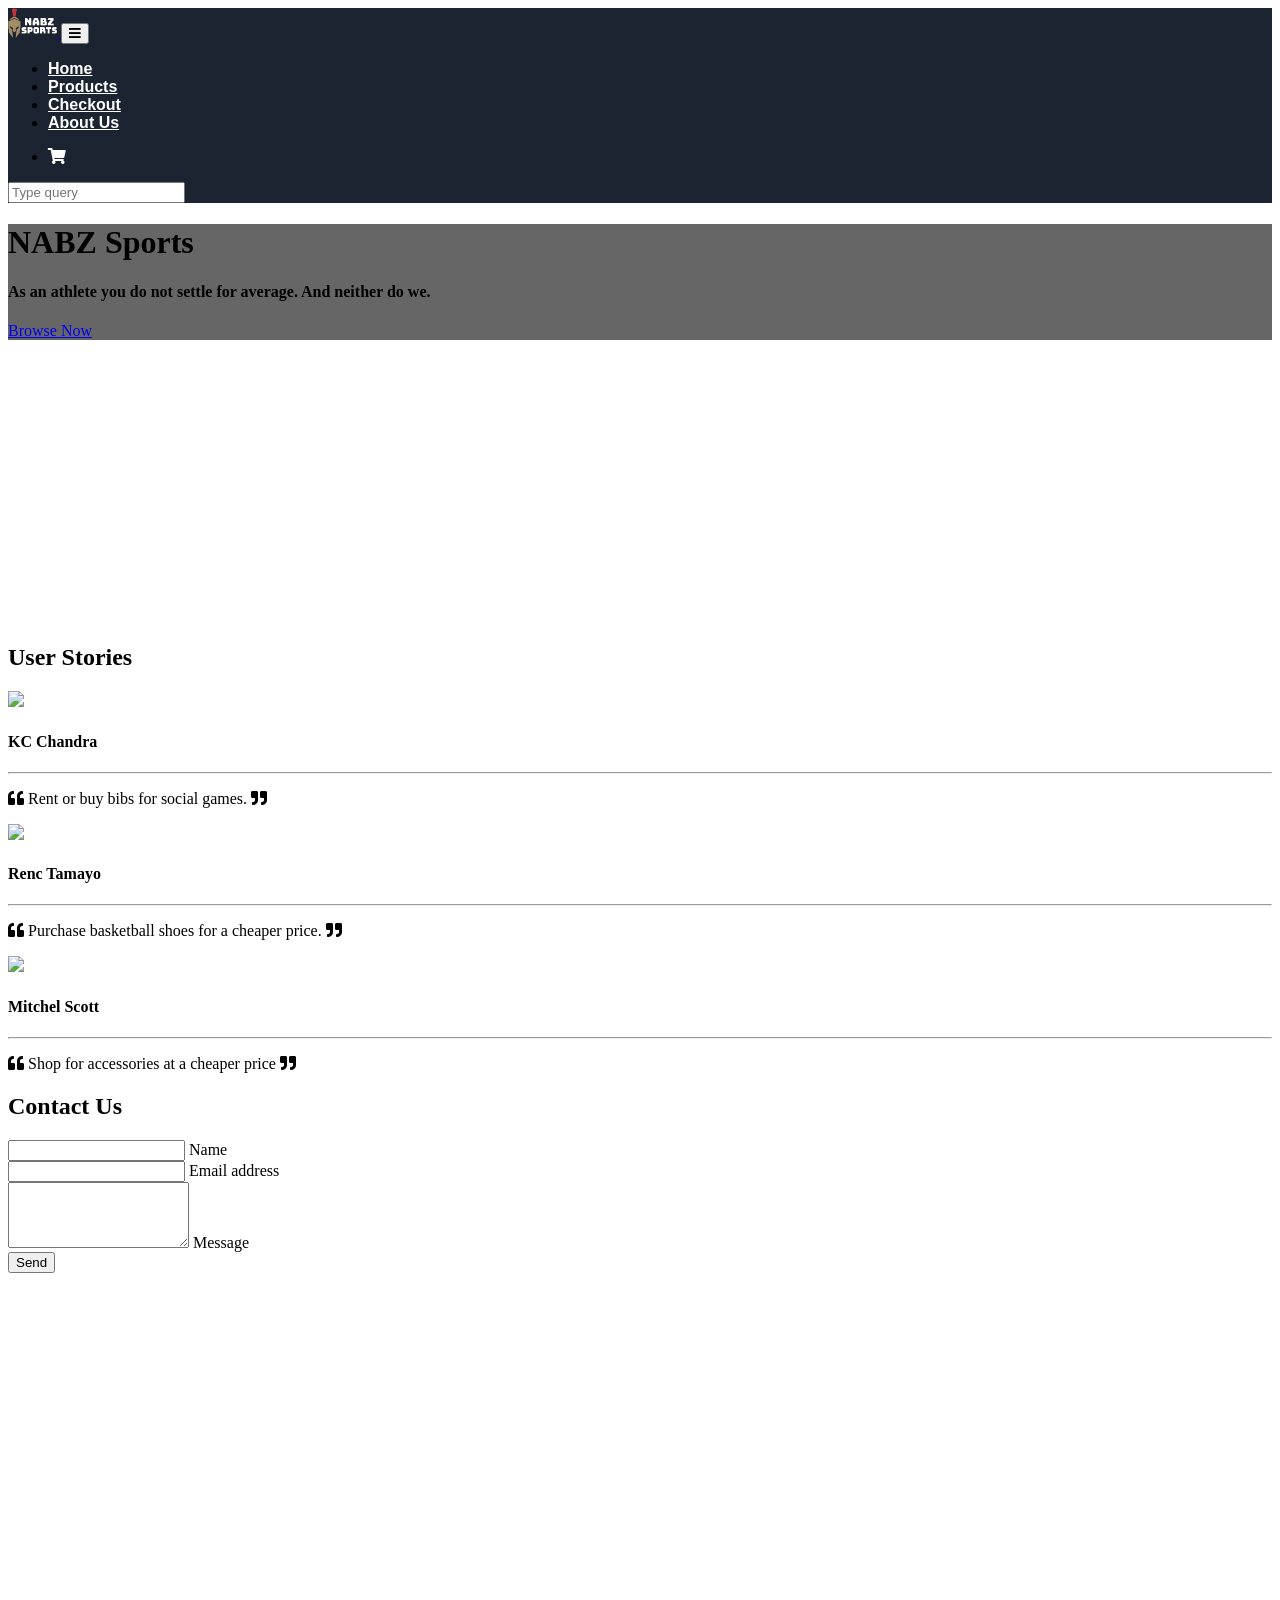
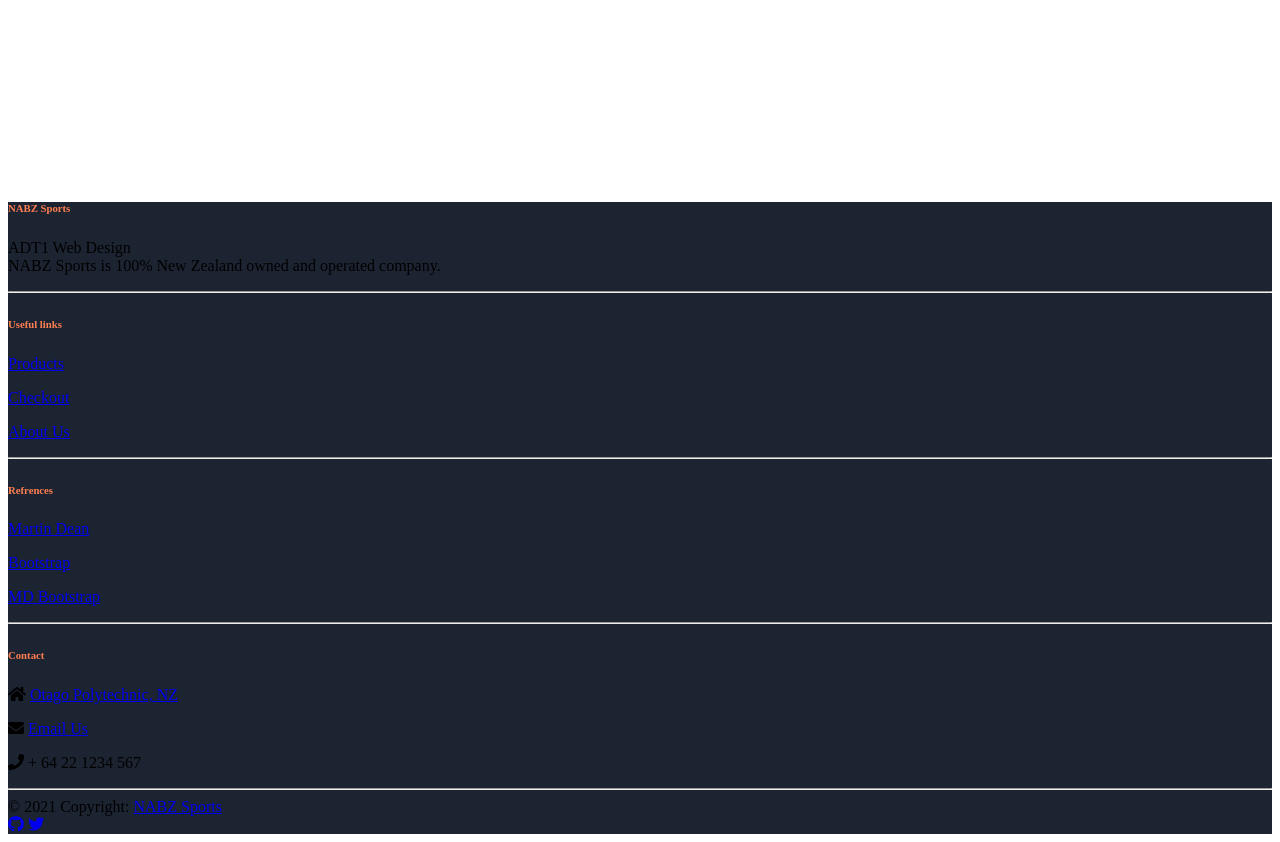
==== index.html @ b3286a83 "c" ====
<!DOCTYPE html>
<html lang="en">
<head>
    <meta charset="utf-8">
    <meta name="viewport" content="width=device-width, initial-scale=1">
    <!-- Font Awesome -->
    <link href="https://cdnjs.cloudflare.com/ajax/libs/font-awesome/5.15.1/css/all.min.css" rel="stylesheet" />
    <!-- Google Fonts -->
    <link href="https://fonts.googleapis.com/css?family=Roboto:300,400,500,700&display=swap" rel="stylesheet" />
    <!-- MDB -->
    <link href="https://cdnjs.cloudflare.com/ajax/libs/mdb-ui-kit/3.3.0/mdb.min.css" rel="stylesheet" />
    <link rel="stylesheet" href="assets/css/toppage.css">
    <link rel="stylesheet" href="assets/css/navbar.css">
    <link rel="stylesheet" href="assets/css/customfont.css">
     
    <title>NABZ Sports</title>
</head>
<body>
  
  <header>  
    <!-- Navbar -->
    <nav class="navbar navbar-expand-lg bg-dark navbar-dark" role="navigation" aria-label="nav links">
      <!-- Container wrapper -->
      <div class="container-fluid">

        <!-- Navbar brand -->
        <a class="navbar-brand" href="/">
          <img src="assets/img/logoo.png" height="30" alt="logo" loading="lazy" />
        </a>

        <!-- Toggle button -->
        <button class="navbar-toggler" type="button" data-mdb-toggle="collapse" data-mdb-target="#navbarSupportedContent" aria-controls="navbarSupportedContent" aria-expanded="false" aria-label="Toggle navigation">
          <i class="fas fa-bars"></i>
        </button>

        <!-- Collapsible wrapper -->
        <div class="collapse navbar-collapse" id="navbarSupportedContent" aria-label="collapsible menu">
          <ul class="navbar-nav me-auto mb-2 mb-lg-0">

            <!-- Link -->
            <li class="nav-item">
              <a class="nav-link" href="/">Home</a>
            </li>

            <li class="nav-item">
              <a class="nav-link" href="product.html">Products</a>
            </li>

            <li class="nav-item">
              <a class="nav-link" href="checkout.html">Checkout</a>
            </li>

            <li class="nav-item">
              <a class="nav-link" href="about.html">About Us</a>
            </li>
          </ul>

          <!-- Icons -->
          <ul class="navbar-nav d-flex flex-row me-1">
            <li class="nav-item me-3 me-lg-0">
              <a class="nav-link" href="#"><i class="fas fa-shopping-cart"></i></a>
            </li>
          </ul>

          <!-- Search -->
          <form class="w-auto">
            <input type="search" class="form-control" placeholder="Type query" aria-label="Search">
          </form>

        </div>
      </div>
      <!-- Container wrapper -->
    </nav>
    <!-- Navbar -->
     <!-- Background image -->
  <div
  class="p-5 text-center bg-image shadow-1-strong" style="background-image: url('https://mdbootstrap.com/img/Photos/Horizontal/E-commerce/8-col/img%285%29.jpg');height: 400px;">
  <div class="mask" style="background-color: rgba(0, 0, 0, 0.6);">
    <div class="d-flex justify-content-center align-items-center h-100">
      <div class="text-white">
        <h1 class="mb-3">NABZ Sports</h1>
        <h4 class="mb-3">As an athlete you do not settle for average. And neither do we.</h4>
        <a class="btn btn-outline-light btn-lg" href="/product.html" role="button">Browse Now</a>
      </div>
    </div>
  </div>
</div>
<!-- Background image -->
  </header>
  <main>
    <main class="mt-5">
      <div class="container-md">
        
        <div class="row">
          <section>
            <div class="container mt-4 mb-5">
              <!-- Grid row -->
              <div class="row">
                  <!-- Section: Testimonials v.1 -->
                  <section class="text-center my-5 p-1">
      
                      <!-- Section heading -->
                      <h2 class="h1-responsive font-weight-bold my-5">User Stories</h2>
                      <!-- Section description -->
                      <!-- Grid row -->
                      <div class="row">
                  
                      <!--Grid column-->
                      <div class="col-lg-4 col-md-12 mb-lg-0 mb-4">
                          <!--Card-->
                          <div class="card testimonial-card">
                          <!--Background color-->
                          <div class="card-up info-color"></div>
                          <!--Avatar-->
                          <div class="avatar mx-auto white">
                              <img src="https://res.cloudinary.com/dx5b1ecms/image/upload/v1617796317/icon_pz1lsp.png" class="rounded-circle img-fluid">
                          </div>
                          <div class="card-body">
                              <!--Name-->
                              <h4 class="font-weight-bold mb-4">KC Chandra</h4>
                              <hr>
                              <!--Quotation-->
                              <p class="dark-grey-text mt-4"><i class="fas fa-quote-left pr-2"></i> Rent or buy bibs for social games. <i class="fas fa-quote-right pr-2"></i></p>
                          </div>
                          </div>
                          <!--Card-->
                      </div>
                      <!--Grid column-->
                  
                      <!--Grid column-->
                      <div class="col-lg-4 col-md-6 mb-md-0 mb-4">
                          <!--Card-->
                          <div class="card testimonial-card">
                          <!--Background color-->
                          <div class="card-up blue-gradient">
                          </div>
                          <!--Avatar-->
                          <div class="avatar mx-auto white">
                              <img src="https://res.cloudinary.com/dx5b1ecms/image/upload/v1617796317/icon_pz1lsp.png" class="rounded-circle img-fluid">
                          </div>
                          <div class="card-body">
                              <!--Name-->
                              <h4 class="font-weight-bold mb-4">Renc Tamayo</h4>
                              <hr>
                              <!--Quotation-->
                              <p class="dark-grey-text mt-4"><i class="fas fa-quote-left pr-2"></i> Purchase basketball shoes for a cheaper price. <i class="fas fa-quote-right pr-2"></i></p>
                          </div>
                          </div>
                          <!--Card-->
                      </div>
                      <!--Grid column-->
                  
                      <!--Grid column-->
                      <div class="col-lg-4 col-md-6">
                          <!--Card-->
                          <div class="card testimonial-card">
                          <!--Background color-->
                          <div class="card-up indigo"></div>
                          <!--Avatar-->
                          <div class="avatar mx-auto white">
                              <img src="https://res.cloudinary.com/dx5b1ecms/image/upload/v1617796317/icon_pz1lsp.png" class="rounded-circle img-fluid">
                          </div>
                          <div class="card-body">
                              <!--Name-->
                              <h4 class="font-weight-bold mb-4">Mitchel Scott</h4>
                              <hr>
                              <!--Quotation-->
                              <p class="dark-grey-text mt-4"><i class="fas fa-quote-left pr-2"></i> Shop for accessories at a cheaper price <i class="fas fa-quote-right pr-2"></i></p>
                          </div>
                          </div>
                          <!--Card-->
                      </div>
                      <!--Grid column-->
                  
                      </div>
                      <!-- Grid row -->
                  
                  </section>
                  <!-- Section: Testimonials v.1 -->  
              </div> 
              <!-- Grid row -->
            </div>
          </section>
          <h2 class="text-center h1-responsive font-weight-bold my-5"> Contact Us</h2>
          <div class="col-lg-6 mb-4">
            
            <form name="contact" method="POST" data-netlify="true">
                <!-- Name input -->
                <div class="form-outline mb-4">
                  <input type="text" id="form4Example1" name="name" class="form-control" />
                  <label class="form-label" name="name" for="form4Example1">Name</label>
                </div>
              
                <!-- Email input -->
                <div class="form-outline mb-4">
                  <input type="email" id="form4Example2" name="email" class="form-control" />
                  <label class="form-label" name="email" for="form4Example2">Email address</label>
                </div>
              
                <!-- Message input -->
                <div class="form-outline mb-4">
                  <textarea class="form-control" name="message" id="form4Example3" rows="4"></textarea>
                  <label class="form-label" name="message" for="form4Example3">Message</label>
                </div>
                <!-- Submit button -->
                <button type="submit" class="btn btn-primary btn-block mb-4">Send</button>
              </form>
          </div>

          <div class="col-lg-6 mb-4">
            <div style="width: 100%"><iframe width="100%" height="500" frameborder="0" scrolling="no" marginheight="0" marginwidth="0" src="https://maps.google.com/maps?width=100%25&amp;height=600&amp;hl=en&amp;q=Forth%20Street,%20North%20Dunedin,%20Dunedin%209016+(NABZ%20Sports)&amp;t=&amp;z=14&amp;ie=UTF8&amp;iwloc=B&amp;output=embed"></iframe><a href="https://www.google.com/maps/place/Otago+Polytechnic/@-45.8660729,170.5183321,15z/data=!4m2!3m1!1s0x0:0xc1794179fb2789e?sa=X&ved=2ahUKEwj5x_eR6OrvAhUXOSsKHUrBDk4Q_BIwHnoECDQQBQ"></a></div>
          </div>
        </div>
      </div>
      <button onclick="topFunction()" id="myBtn" title="Go to top" class="fas fa-angle-double-up" ></button>
    </main>
    <!-- Main layout -->
    <footer class="text-center text-lg-start text-white" style="background-color: #1c2331" role="navigation">
      <!-- Grid container -->
      <div class="container p-4 pb-0">
        <!-- Section: Links -->
        <section class="" >
          
          <!--Grid row-->
          <div class="row">
            <!-- Grid column -->
            <div class="col-md-3 col-lg-3 col-xl-3 mx-auto mt-3">
              <h6 class="text-uppercase mb-4 font-weight-bold">
                NABZ Sports
              </h6>
              <p>
                ADT1 Web Design <br>NABZ Sports is 100% New Zealand owned and operated company.
              </p>
            </div>
            <!-- Grid column -->

            <hr class="w-100 clearfix d-md-none" />
            

            <!-- Grid column -->
            <div class="col-md-3 col-lg-2 col-xl-2 mx-auto mt-3">
              <h6 class="text-uppercase mb-4 font-weight-bold">
                Useful links
              </h6>
              <p>
                <a href="product.html" class="text-white">Products</a>
              </p>
              <p>
                <a href="checkout.html" class="text-white">Checkout</a>
              </p>
              <p>
                <a href="about.html" class="text-white">About Us</a>
              </p>
            </div>
            <!-- Grid column -->

            <hr class="w-100 clearfix d-md-none" />

            <!-- Grid column -->
            <div class="col-md-2 col-lg-2 col-xl-2 mx-auto mt-3">
              <h6 class="text-uppercase mb-4 font-weight-bold">Refrences</h6>
              <p>
                <a href="https://github.com/martinkean/bootstrap-npm-starter" class="text-white">Martin Dean</a>
              </p>
              <p>
                <a href="https://getbootstrap.com/" class="text-white">Bootstrap</a>
              </p>
              <p>
                <a href="http://mdbootstrap.com/" class="text-white">MD Bootstrap</a>
              </p>
            </div>
            <!-- Grid column -->

            <hr class="w-100 clearfix d-md-none" />

            <!-- Grid column -->
            <div class="col-md-4 col-lg-3 col-xl-3 mx-auto mt-3">
              <h6 class="text-uppercase mb-4 font-weight-bold">Contact</h6>
              <p><i class="fas fa-home mr-3"></i> <a class="text-white" target="_blank" href="https://www.google.com/maps/place/Otago+Polytechnic/@-45.8660729,170.5183321,15z/data=!4m2!3m1!1s0x0:0xc1794179fb2789e?sa=X&ved=2ahUKEwj5x_eR6OrvAhUXOSsKHUrBDk4Q_BIwHnoECDQQBQ">Otago Polytechnic, NZ</a></p>
              <p><i class="fas fa-envelope mr-3"></i> <a class="text-white" href="mailto:mohanr1@student.op.ac.nz"> Email Us</a></p>
              <p><i class="fas fa-phone mr-3"></i> + 64 22 1234 567</p>
            </div>
            <!-- Grid column -->
          </div>
          <!--Grid row-->
        </section>
        <!-- Section: Links -->

        <hr class="my-3">

        <!-- Section: Copyright -->
        <section class="p-3 pt-0">
          <div class="row d-flex align-items-center">
            <!-- Grid column -->
            <div class="col-md-7 col-lg-8 text-center text-md-start">
              <!-- Copyright -->
              <div class="p-3">
                © 2021 Copyright:
                <a class="text-white" target="_blank" href="https://github.com/nabz123/bootstrap-nabz">NABZ Sports</a>
              </div>
              <!-- Copyright -->
            </div>
            <!-- Grid column -->
            <!-- Grid column -->
            <div class="col-md-5 col-lg-4 ml-lg-0 text-center text-md-end">
              <!-- Github -->
              <a href="https://github.com/nabz123/bootstrap-nabz" target="_blank" class="btn btn-outline-light btn-floating m-1" class="text-white" role="button"><i  class="fab fa-github"></i></a>
              <!-- Twitter -->
              <a href="https://twitter.com/XZillla" target="_blank" class="btn btn-outline-light btn-floating m-1" class="text-white" role="button"><i class="fab fa-twitter"></i></a>
            </div>
            <!-- Grid column -->
          </div>
        </section>
        <!-- Section: Copyright -->
      </div>
      <!-- Grid container -->
    </footer>
        <!-- MDB -->
        <script src="assets/js/toppage.js"></script>     
        <script src="https://cdnjs.cloudflare.com/ajax/libs/mdb-ui-kit/3.3.0/mdb.min.js"></script>     
    </body>
</html>
---- assets/css/toppage.css ----
#myBtn{display:none;position:fixed;bottom:20px;right:30px;z-index:99;font-size:18px;border:none;outline:none;background-color:#007bff;color:white;cursor:pointer;padding:15px;border-radius:4px}#myBtn:hover{background-color:#555}

/*# sourceMappingURL=toppage.css.map */
---- assets/css/navbar.css ----
.navbar{background-color:#1c2331 !important}

/*# sourceMappingURL=navbar.css.map */
---- assets/css/customfont.css ----
@font-face{font-family:'TruenoLight';src:url("https://fontlibrary.org/face/trueno/assets/fonts/trueno/f6125819e866b78711583d68298888ac/e5a66b560e95611395f22797b5e02df9/TruenoLight.otf") format("opentype");font-weight:normal;font-style:normal}@font-face{font-family:'TruenoUltraBlack';src:url("https://fontlibrary.org/face/trueno/assets/fonts/trueno/69d25d10193139d4a9cfc9d2196c23dc/87bdac0a04e4baf5bf4e424e13cb842e/TruenoUltraBlack.otf") format("opentype");font-weight:normal;font-style:normal}@font-face{font-family:'TruenoBold';src:url("https://fontlibrary.org/face/trueno/assets/fonts/trueno/69d25d10193139d4a9cfc9d2196c23dc/75e1a3c3d0b921692ddf6a298bedab62/TruenoBold.otf") format("opentype");font-weight:normal;font-style:normal}.card-title{font-family:"TruenoBold", Helvetica, Arial, sans-serif;font-weight:bold}.card-text{font-family:"TruenoUltraBlack", Helvetica, Arial, sans-serif}h6{color:coral;font-weight:700}.nav-link{font-family:"TruenoBold", Helvetica, Arial, sans-serif;font-weight:bold;color:white !important}#catagoriesNav{color:black !important}.my-0{color:black !important}

/*# sourceMappingURL=customfont.css.map */
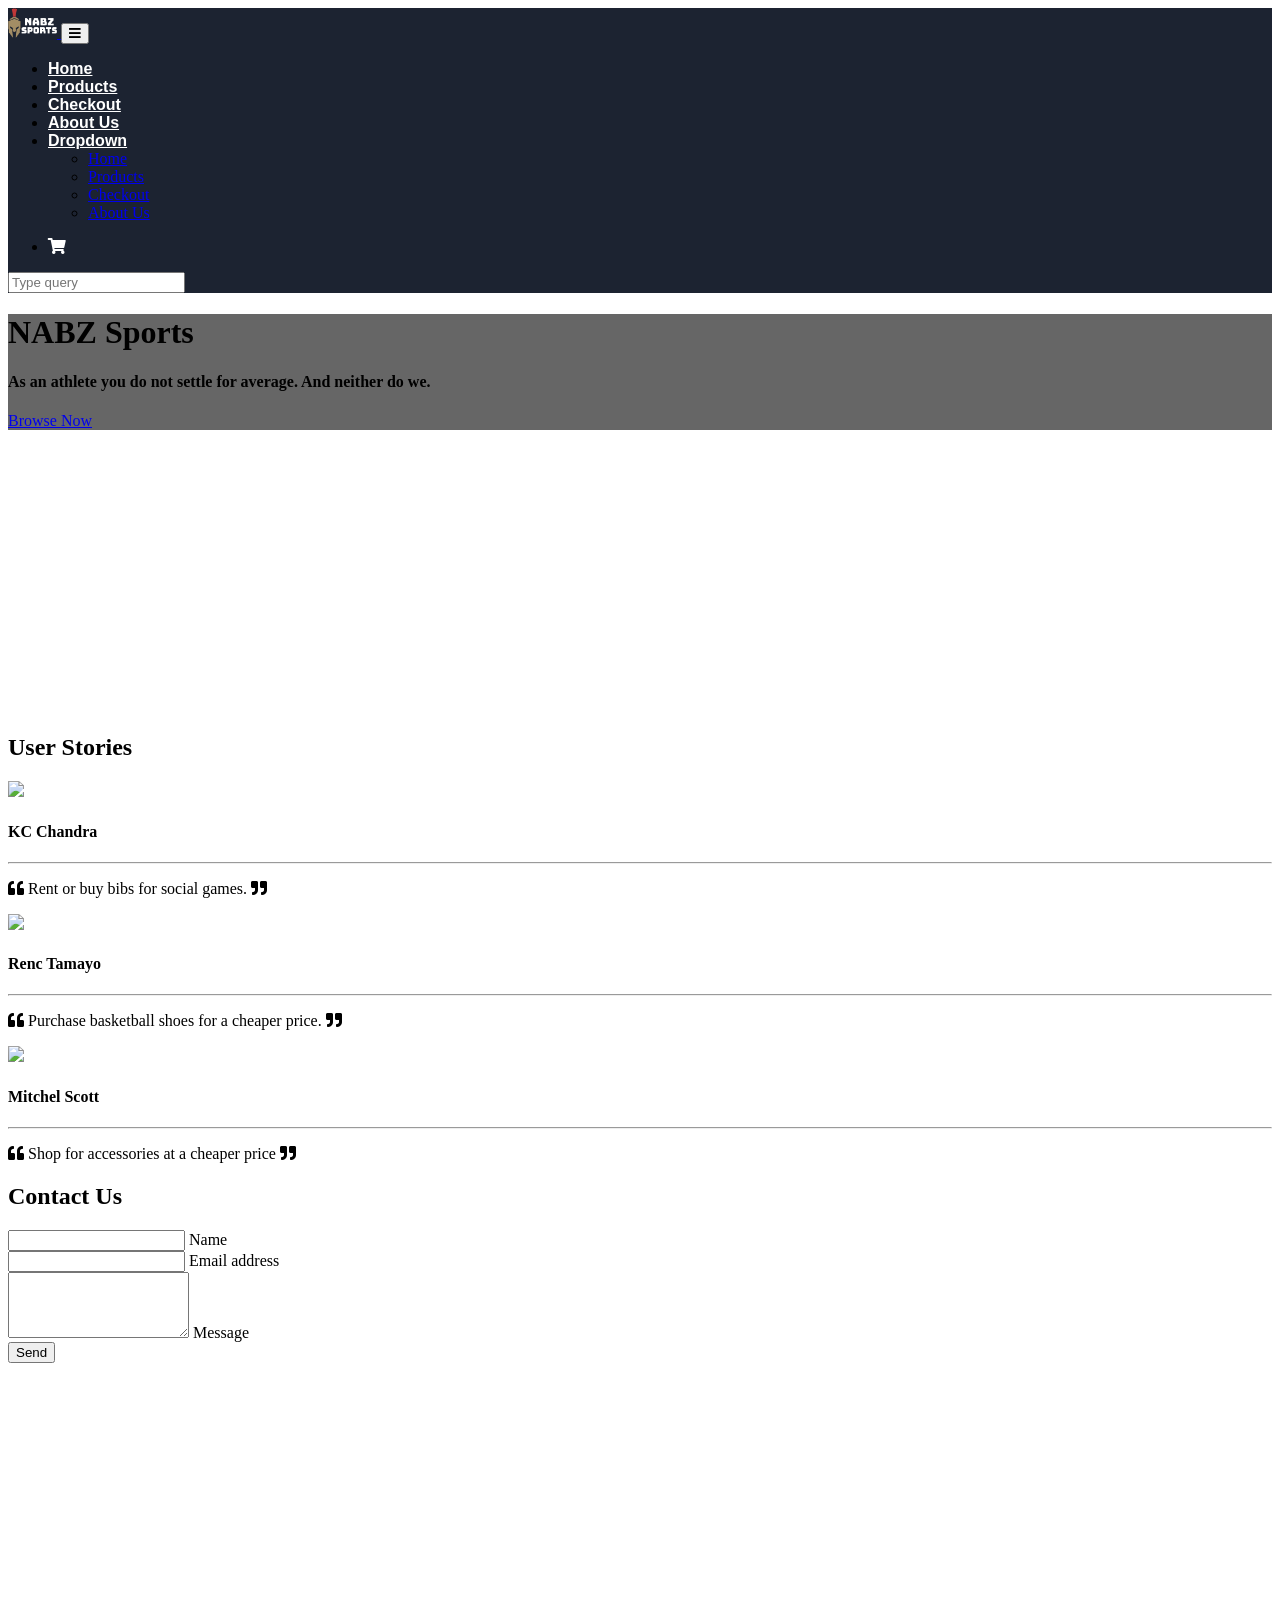
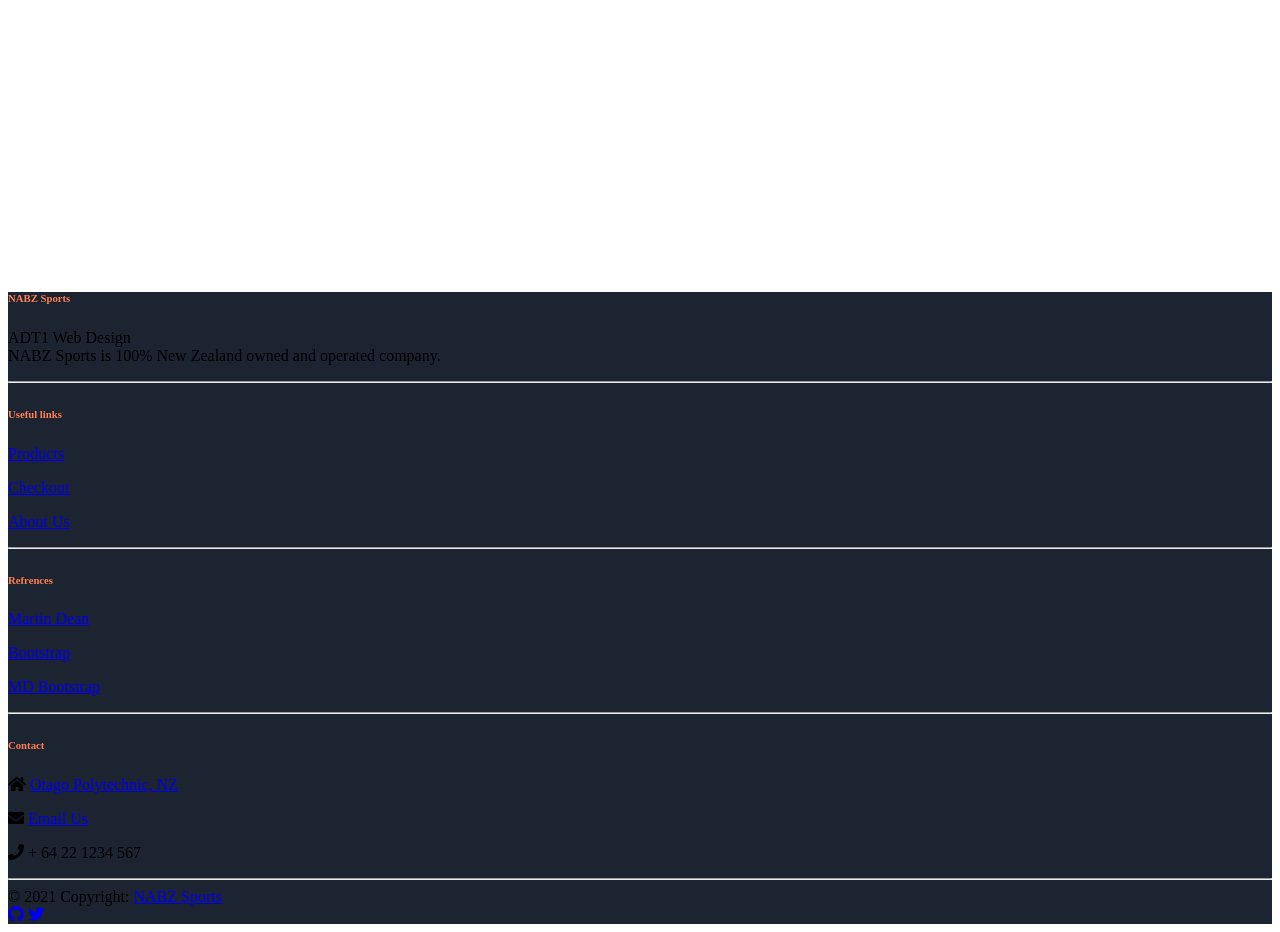
==== commit 0265c996: "c" ====
--- a/index.html
+++ b/index.html
@@ -52,6 +52,28 @@
 
             <li class="nav-item">
               <a class="nav-link" href="about.html">About Us</a>
+            </li>
+            
+            <!-- Dropdown -->
+            <li class="nav-item dropdown" role="links" aria-label="menu">
+              <a class="nav-link dropdown-toggle" href="#" id="navbarDropdown" role="button" data-mdb-toggle="dropdown" aria-expanded="false">
+                Dropdown
+              </a>
+              <!-- Dropdown menu -->
+              <ul class="dropdown-menu" aria-labelledby="navbarDropdown">
+                <li>
+                  <a class="dropdown-item" href="/">Home</a>
+                </li>
+                <li>
+                  <a class="dropdown-item" href="product.html">Products</a>
+                </li>
+                <li>
+                  <a class="dropdown-item" href="checkout.html">Checkout</a>
+                </li>
+                <li>
+                  <a class="dropdown-item" href="about.html">About Us</a>
+                </li>
+              </ul>
             </li>
           </ul>
 
--- a/assets/css/customfont.css
+++ b/assets/css/customfont.css
@@ -1,3 +1,3 @@
-@font-face{font-family:'TruenoLight';src:url("https://fontlibrary.org/face/trueno/assets/fonts/trueno/f6125819e866b78711583d68298888ac/e5a66b560e95611395f22797b5e02df9/TruenoLight.otf") format("opentype");font-weight:normal;font-style:normal}@font-face{font-family:'TruenoUltraBlack';src:url("https://fontlibrary.org/face/trueno/assets/fonts/trueno/69d25d10193139d4a9cfc9d2196c23dc/87bdac0a04e4baf5bf4e424e13cb842e/TruenoUltraBlack.otf") format("opentype");font-weight:normal;font-style:normal}@font-face{font-family:'TruenoBold';src:url("https://fontlibrary.org/face/trueno/assets/fonts/trueno/69d25d10193139d4a9cfc9d2196c23dc/75e1a3c3d0b921692ddf6a298bedab62/TruenoBold.otf") format("opentype");font-weight:normal;font-style:normal}.card-title{font-family:"TruenoBold", Helvetica, Arial, sans-serif;font-weight:bold}.card-text{font-family:"TruenoUltraBlack", Helvetica, Arial, sans-serif}h6{color:coral;font-weight:700}.nav-link{font-family:"TruenoBold", Helvetica, Arial, sans-serif;font-weight:bold;color:white !important}#catagoriesNav{color:black !important}.my-0{color:black !important}
+@font-face{font-family:'TruenoLight';src:url("https://fontlibrary.org/face/trueno/assets/fonts/trueno/f6125819e866b78711583d68298888ac/e5a66b560e95611395f22797b5e02df9/TruenoLight.otf") format("opentype");font-weight:normal;font-style:normal}@font-face{font-family:'TruenoUltraBlack';src:url("https://fontlibrary.org/face/trueno/assets/fonts/trueno/69d25d10193139d4a9cfc9d2196c23dc/87bdac0a04e4baf5bf4e424e13cb842e/TruenoUltraBlack.otf") format("opentype");font-weight:normal;font-style:normal}@font-face{font-family:'TruenoBold';src:url("https://fontlibrary.org/face/trueno/assets/fonts/trueno/69d25d10193139d4a9cfc9d2196c23dc/75e1a3c3d0b921692ddf6a298bedab62/TruenoBold.otf") format("opentype");font-weight:normal;font-style:normal}.card-title{font-family:"TruenoBold", Helvetica, Arial, sans-serif;font-weight:bold}.card-text{font-family:"TruenoUltraBlack", Helvetica, Arial, sans-serif}h6{color:coral;font-weight:700}.nav-link{font-family:"TruenoBold", Helvetica, Arial, sans-serif;font-weight:bold;color:white !important}#catagoriesNav{color:black !important}.my-0{color:black !important}#wgtmsr option{width:500px !important}
 
 /*# sourceMappingURL=customfont.css.map */
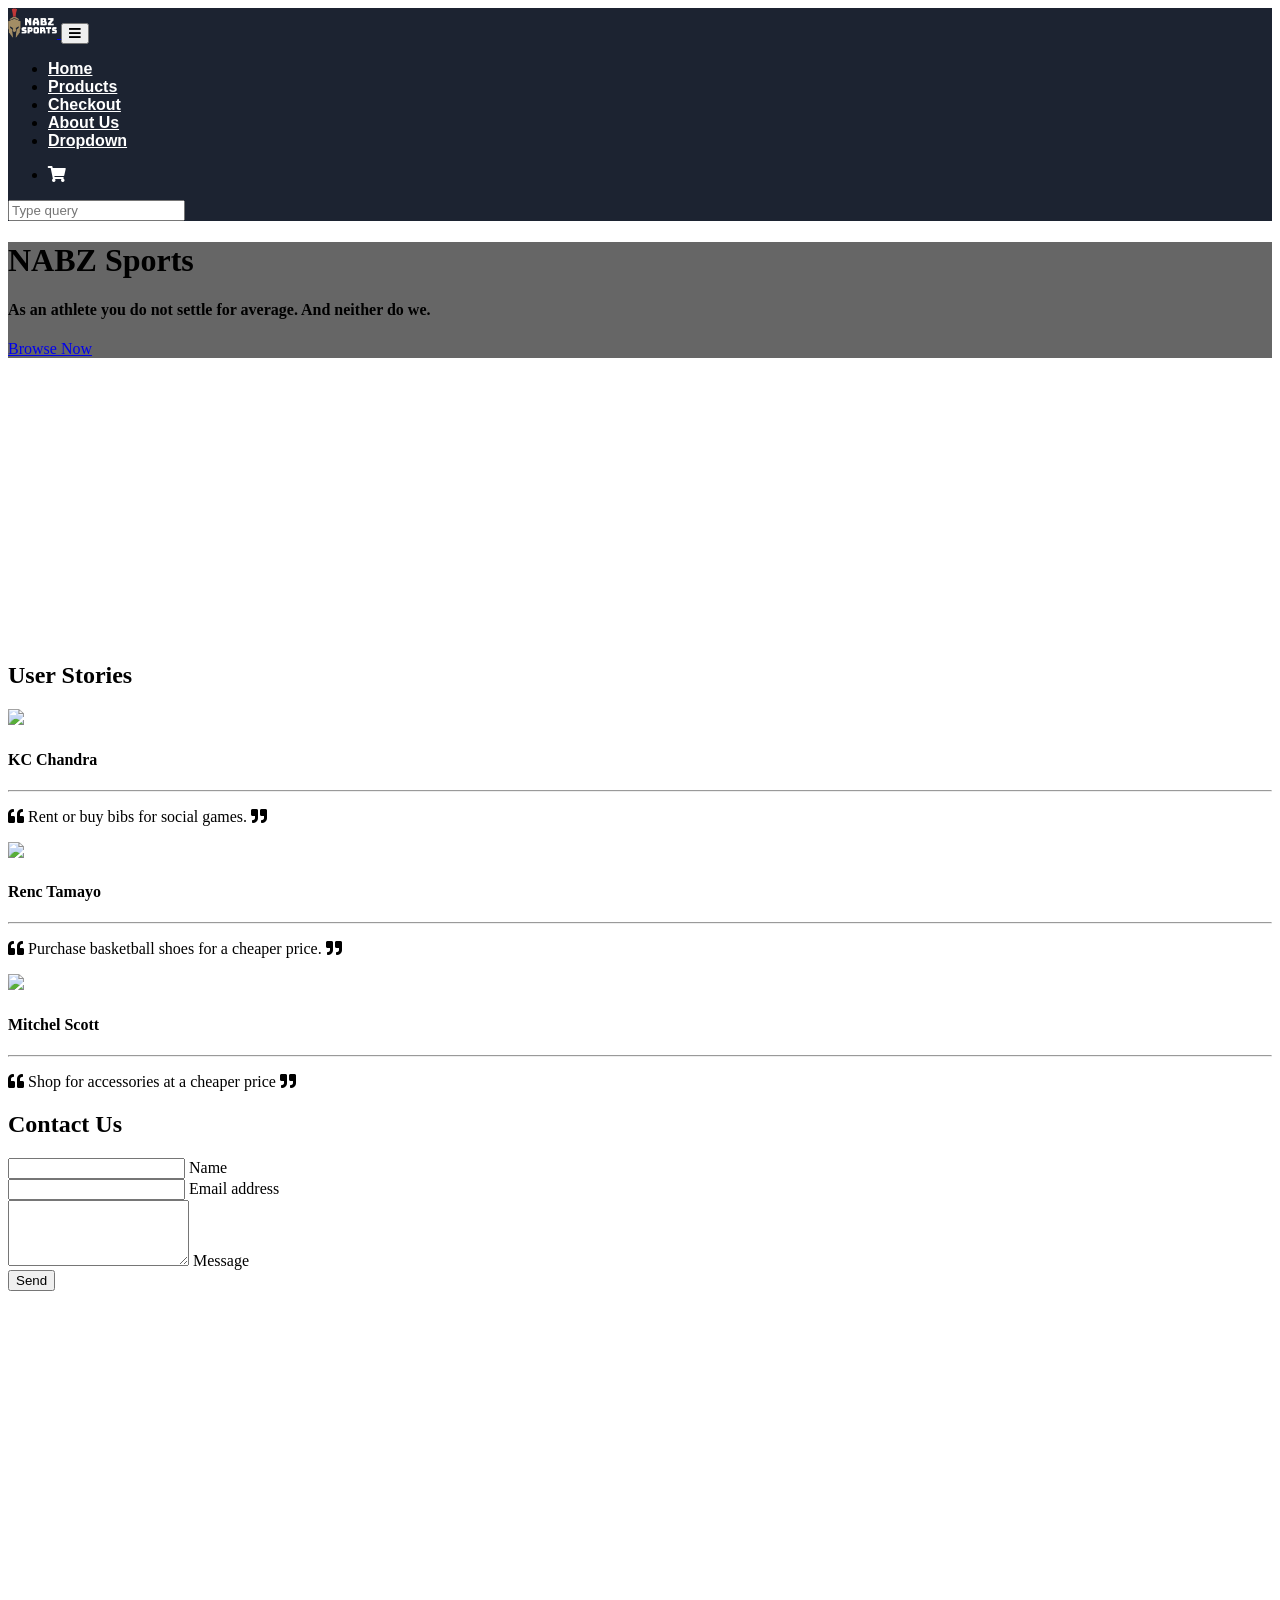
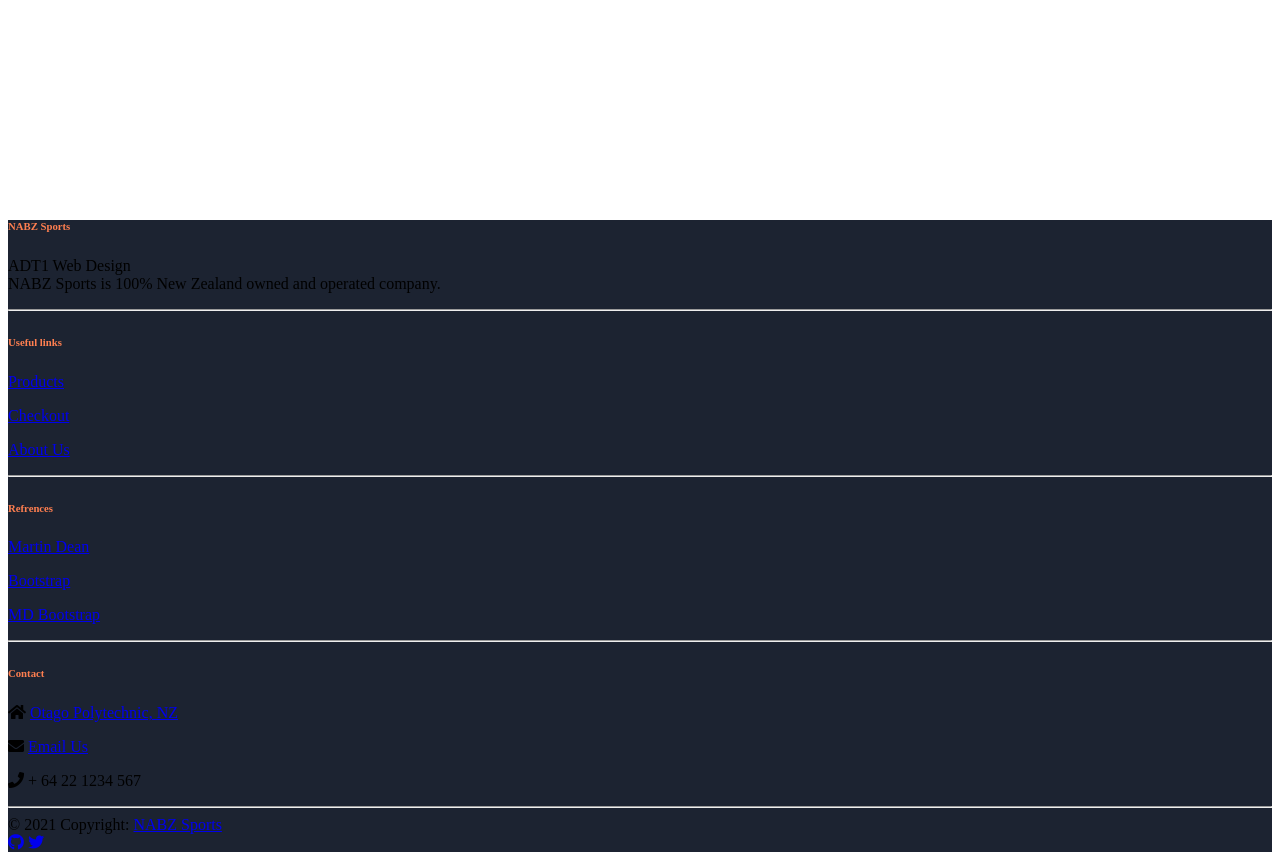
==== commit f5625340: "c" ====
--- a/index.html
+++ b/index.html
@@ -59,21 +59,6 @@
               <a class="nav-link dropdown-toggle" href="#" id="navbarDropdown" role="button" data-mdb-toggle="dropdown" aria-expanded="false">
                 Dropdown
               </a>
-              <!-- Dropdown menu -->
-              <ul class="dropdown-menu" aria-labelledby="navbarDropdown">
-                <li>
-                  <a class="dropdown-item" href="/">Home</a>
-                </li>
-                <li>
-                  <a class="dropdown-item" href="product.html">Products</a>
-                </li>
-                <li>
-                  <a class="dropdown-item" href="checkout.html">Checkout</a>
-                </li>
-                <li>
-                  <a class="dropdown-item" href="about.html">About Us</a>
-                </li>
-              </ul>
             </li>
           </ul>
 
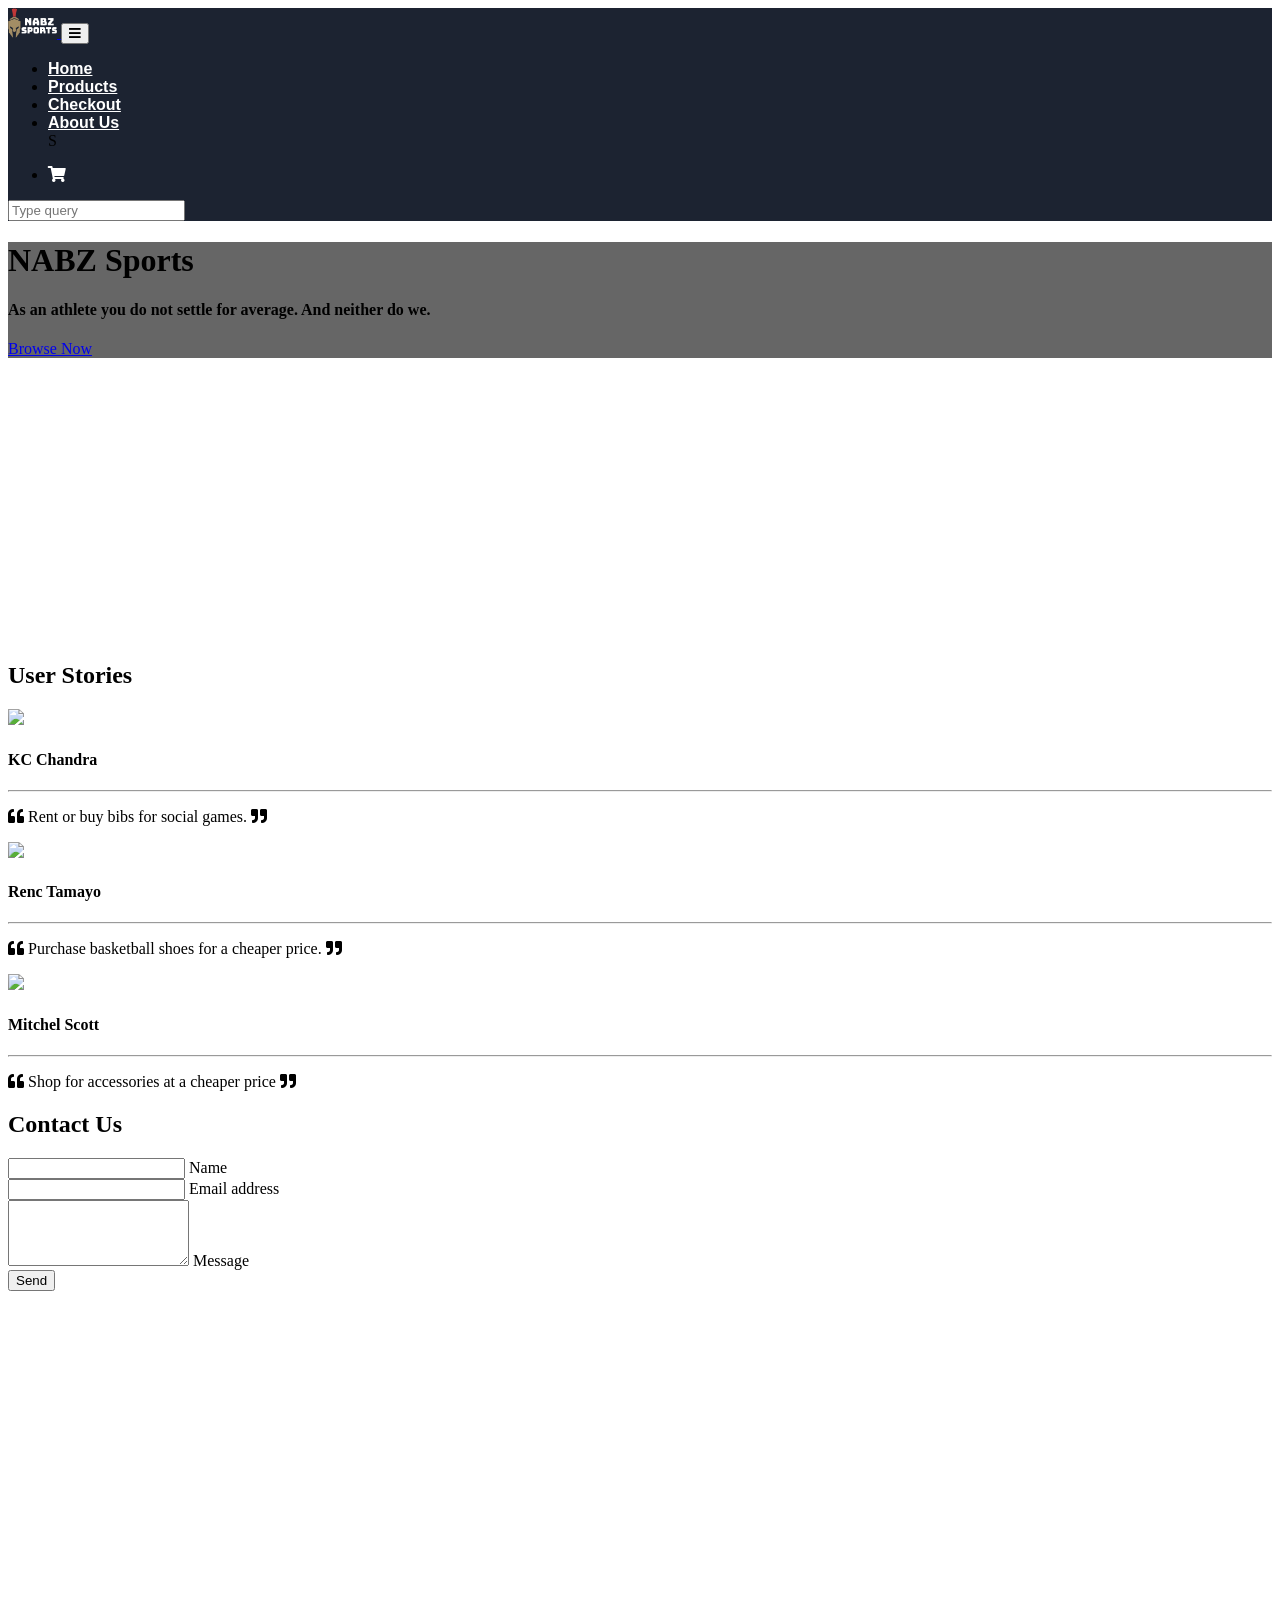
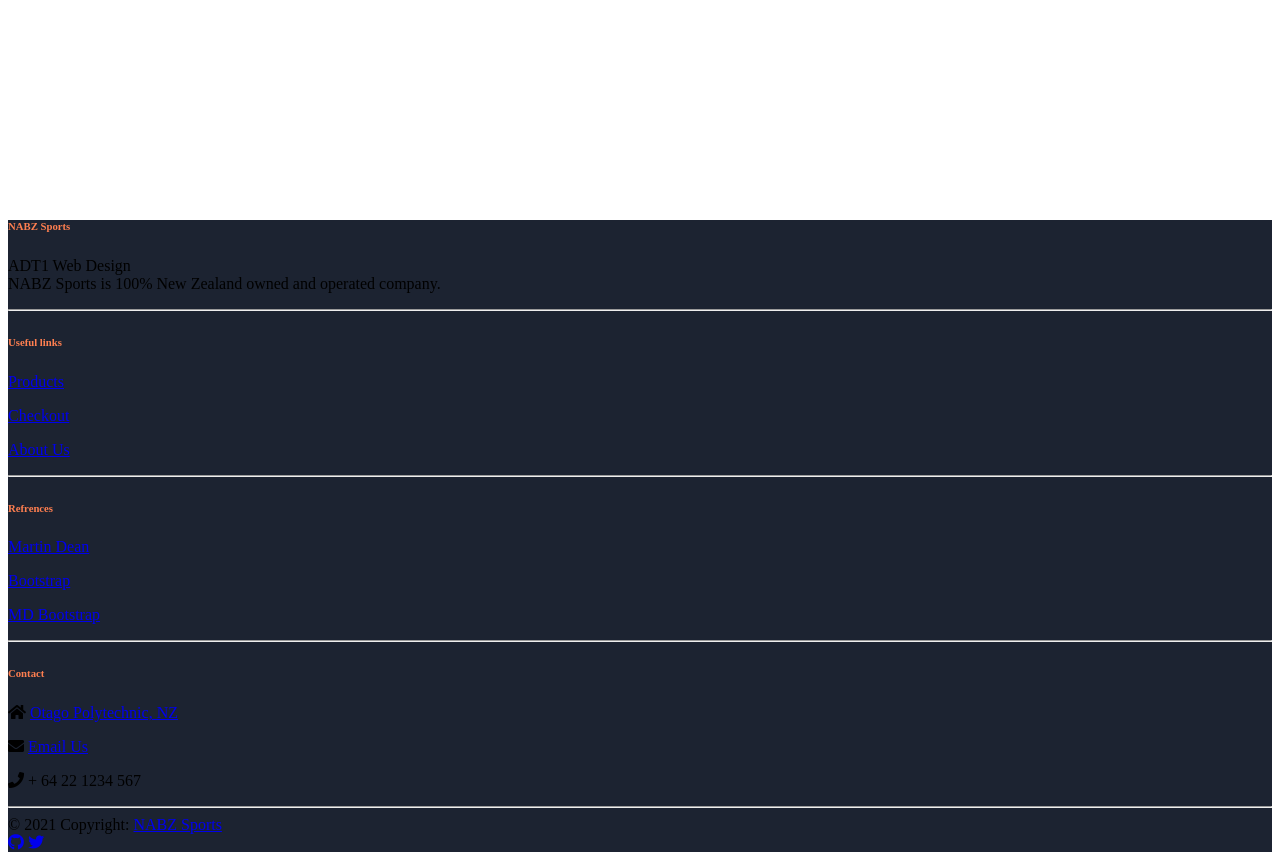
==== commit 0894e5c1: "c" ====
--- a/index.html
+++ b/index.html
@@ -52,14 +52,7 @@
 
             <li class="nav-item">
               <a class="nav-link" href="about.html">About Us</a>
-            </li>
-            
-            <!-- Dropdown -->
-            <li class="nav-item dropdown" role="links" aria-label="menu">
-              <a class="nav-link dropdown-toggle" href="#" id="navbarDropdown" role="button" data-mdb-toggle="dropdown" aria-expanded="false">
-                Dropdown
-              </a>
-            </li>
+            </li>S
           </ul>
 
           <!-- Icons -->
@@ -81,7 +74,7 @@
     <!-- Navbar -->
      <!-- Background image -->
   <div
-  class="p-5 text-center bg-image shadow-1-strong" style="background-image: url('https://mdbootstrap.com/img/Photos/Horizontal/E-commerce/8-col/img%285%29.jpg');height: 400px;">
+  class="p-5 text-center bg-image shadow-1-strong" style="background-image: url('https://res.cloudinary.com/dx5b1ecms/image/upload/v1617832700/banner_prdvlf.jpg');height: 400px;">
   <div class="mask" style="background-color: rgba(0, 0, 0, 0.6);">
     <div class="d-flex justify-content-center align-items-center h-100">
       <div class="text-white">
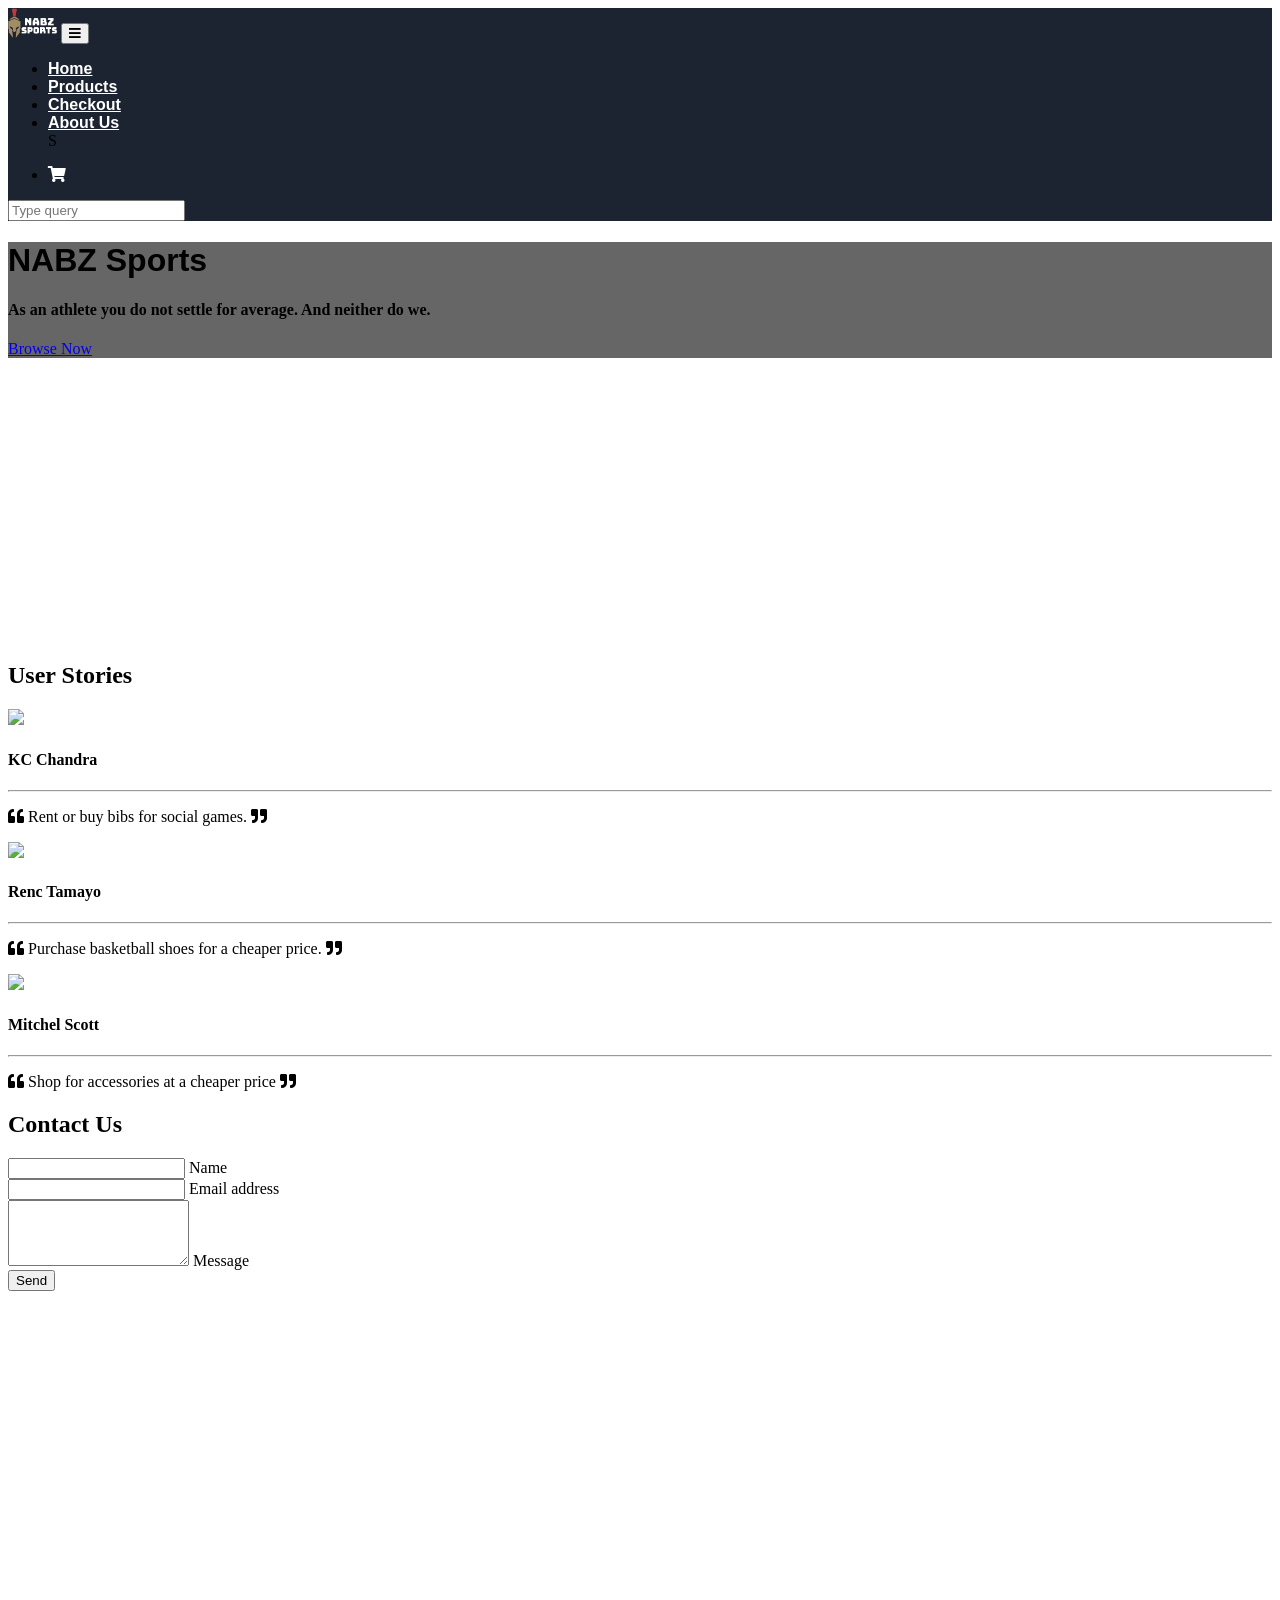
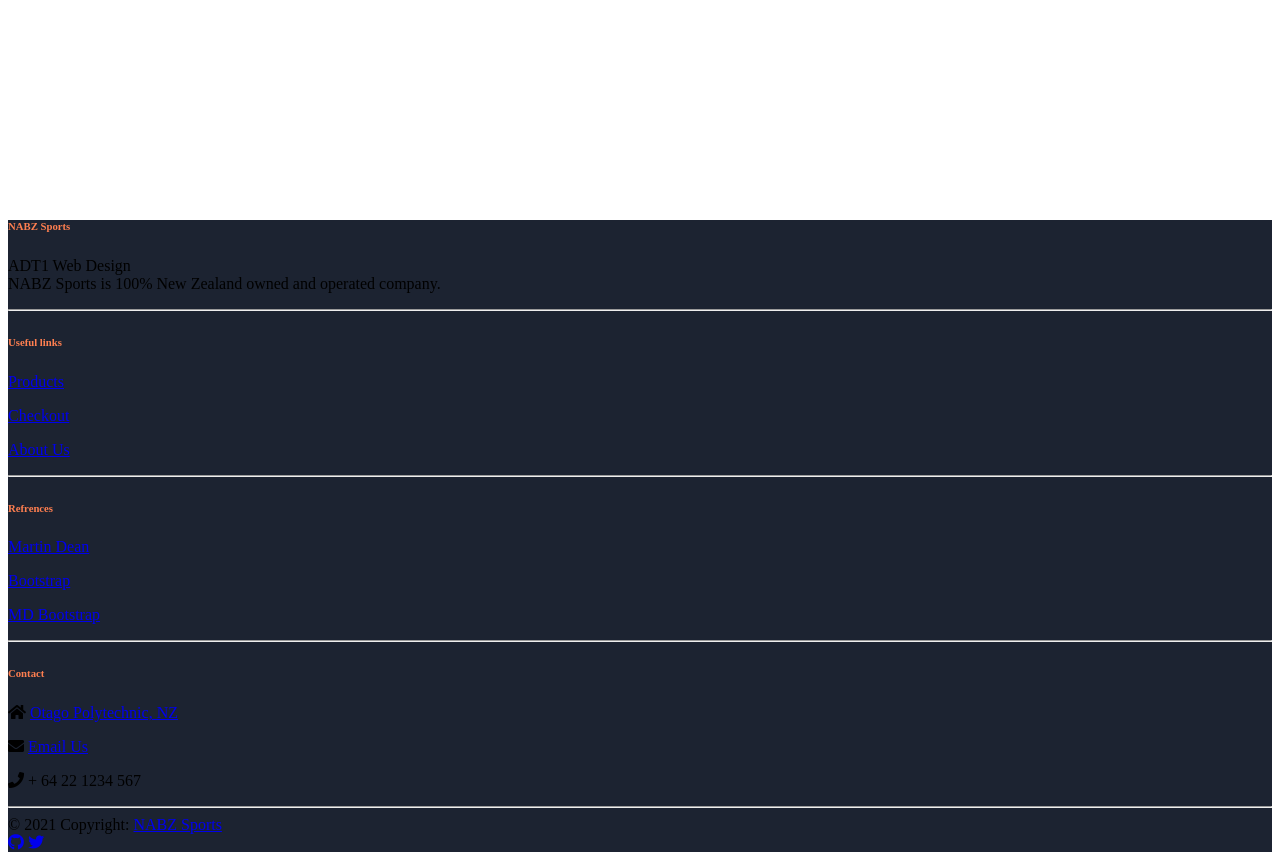
==== commit 8221f09a: "c" ====
--- a/index.html
+++ b/index.html
@@ -78,8 +78,8 @@
   <div class="mask" style="background-color: rgba(0, 0, 0, 0.6);">
     <div class="d-flex justify-content-center align-items-center h-100">
       <div class="text-white">
-        <h1 class="mb-3">NABZ Sports</h1>
-        <h4 class="mb-3">As an athlete you do not settle for average. And neither do we.</h4>
+        <h1 class="mb-3 home-page-heading">NABZ Sports</h1>
+        <h4 class="mb-3 ">As an athlete you do not settle for average. And neither do we.</h4>
         <a class="btn btn-outline-light btn-lg" href="/product.html" role="button">Browse Now</a>
       </div>
     </div>
--- a/assets/css/customfont.css
+++ b/assets/css/customfont.css
@@ -1,3 +1,3 @@
-@font-face{font-family:'TruenoLight';src:url("https://fontlibrary.org/face/trueno/assets/fonts/trueno/f6125819e866b78711583d68298888ac/e5a66b560e95611395f22797b5e02df9/TruenoLight.otf") format("opentype");font-weight:normal;font-style:normal}@font-face{font-family:'TruenoUltraBlack';src:url("https://fontlibrary.org/face/trueno/assets/fonts/trueno/69d25d10193139d4a9cfc9d2196c23dc/87bdac0a04e4baf5bf4e424e13cb842e/TruenoUltraBlack.otf") format("opentype");font-weight:normal;font-style:normal}@font-face{font-family:'TruenoBold';src:url("https://fontlibrary.org/face/trueno/assets/fonts/trueno/69d25d10193139d4a9cfc9d2196c23dc/75e1a3c3d0b921692ddf6a298bedab62/TruenoBold.otf") format("opentype");font-weight:normal;font-style:normal}.card-title{font-family:"TruenoBold", Helvetica, Arial, sans-serif;font-weight:bold}.card-text{font-family:"TruenoUltraBlack", Helvetica, Arial, sans-serif}h6{color:coral;font-weight:700}.nav-link{font-family:"TruenoBold", Helvetica, Arial, sans-serif;font-weight:bold;color:white !important}#catagoriesNav{color:black !important}.my-0{color:black !important}#wgtmsr option{width:500px !important}
+@font-face{font-family:'TruenoLight';src:url("https://fontlibrary.org/face/trueno/assets/fonts/trueno/f6125819e866b78711583d68298888ac/e5a66b560e95611395f22797b5e02df9/TruenoLight.otf") format("opentype");font-weight:normal;font-style:normal}@font-face{font-family:'TruenoUltraBlack';src:url("https://fontlibrary.org/face/trueno/assets/fonts/trueno/69d25d10193139d4a9cfc9d2196c23dc/87bdac0a04e4baf5bf4e424e13cb842e/TruenoUltraBlack.otf") format("opentype");font-weight:normal;font-style:normal}@font-face{font-family:'TruenoBold';src:url("https://fontlibrary.org/face/trueno/assets/fonts/trueno/69d25d10193139d4a9cfc9d2196c23dc/75e1a3c3d0b921692ddf6a298bedab62/TruenoBold.otf") format("opentype");font-weight:normal;font-style:normal}.card-title{font-family:"TruenoBold", Helvetica, Arial, sans-serif;font-weight:bold}.card-text{font-family:"TruenoUltraBlack", Helvetica, Arial, sans-serif}h6{color:coral;font-weight:700}.nav-link{font-family:"TruenoBold", Helvetica, Arial, sans-serif;font-weight:bold;color:white !important}#catagoriesNav{color:black !important}.my-0{color:black !important}.home-page-heading{font-family:"TruenoBold", Helvetica, Arial, sans-serif;font-weight:bold}
 
 /*# sourceMappingURL=customfont.css.map */
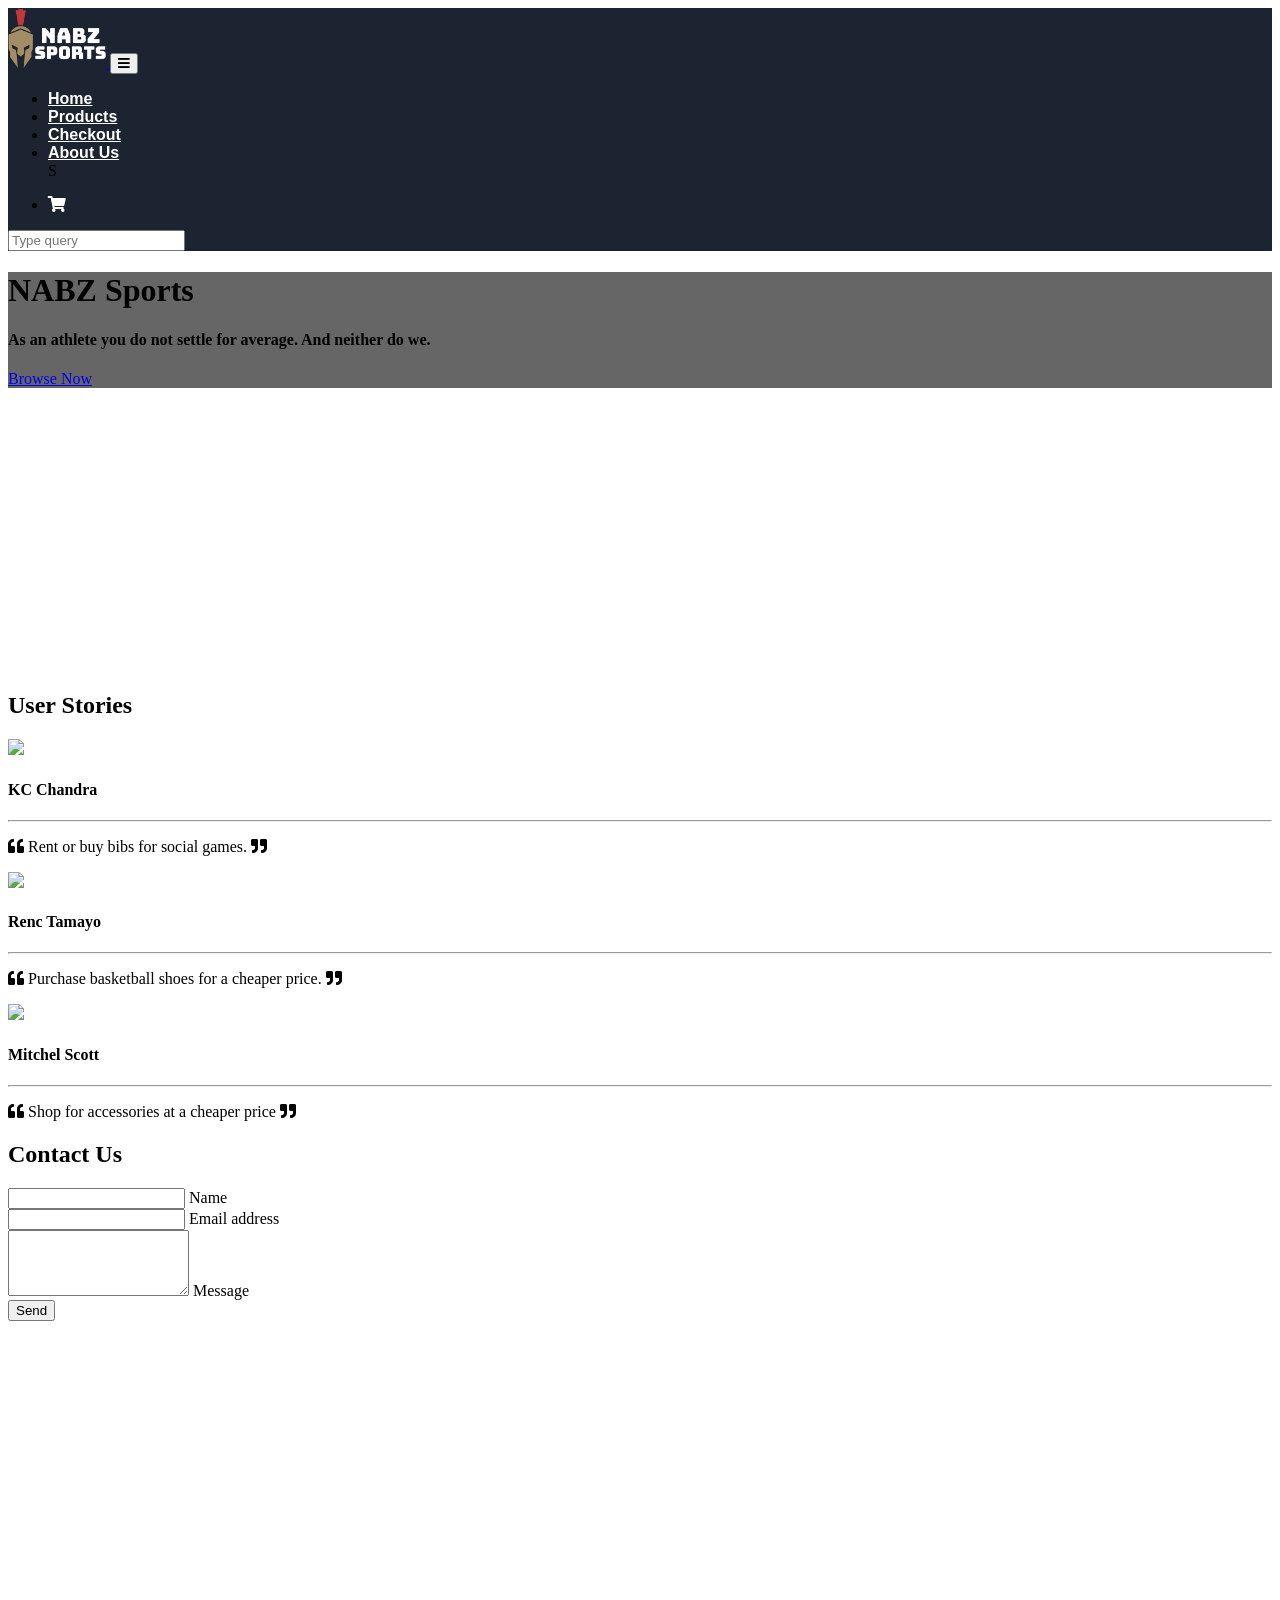
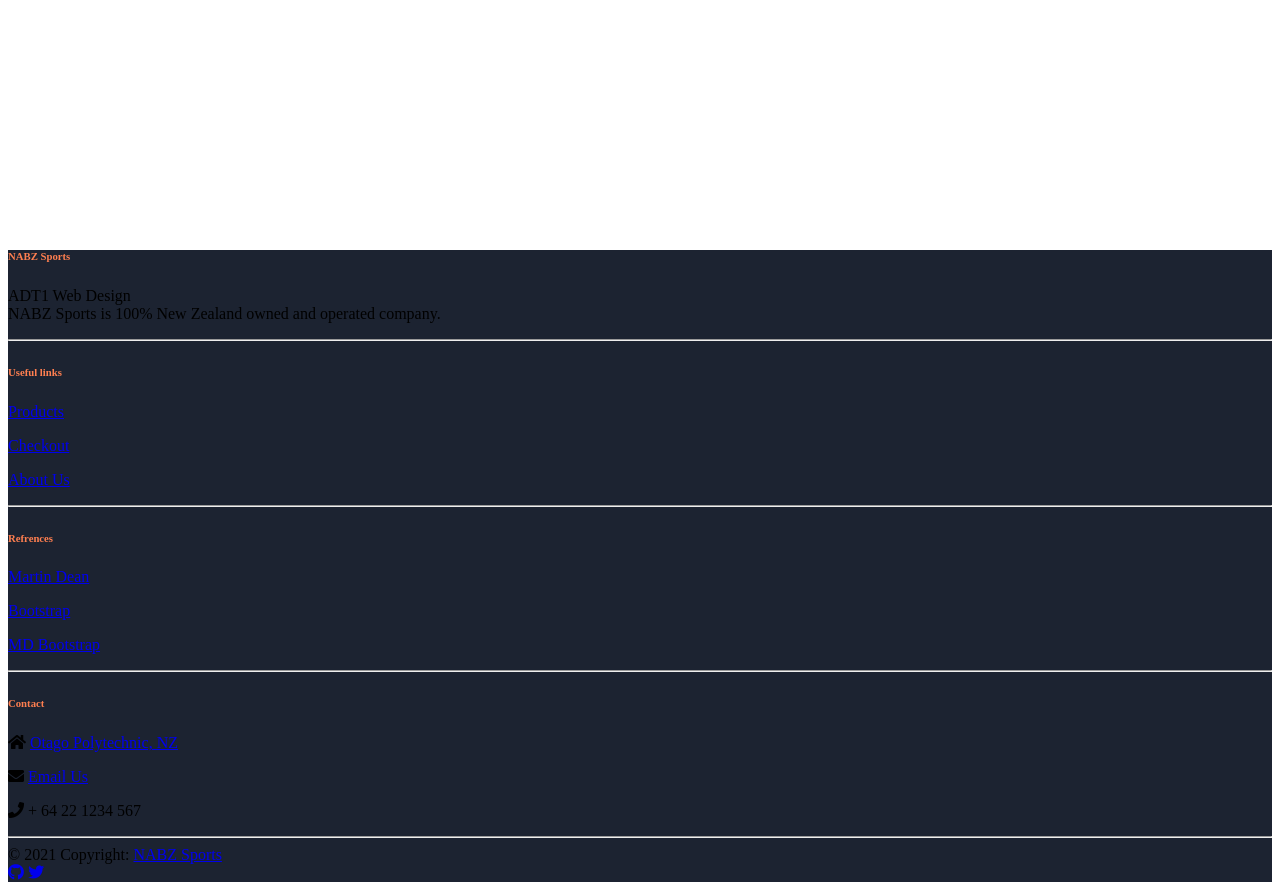
==== commit dacdec0d: "c" ====
--- a/index.html
+++ b/index.html
@@ -25,7 +25,7 @@
 
         <!-- Navbar brand -->
         <a class="navbar-brand" href="/">
-          <img src="assets/img/logoo.png" height="30" alt="logo" loading="lazy" />
+          <img src="assets/img/logoo.png" height="60" alt="logo" loading="lazy" />
         </a>
 
         <!-- Toggle button -->
@@ -78,8 +78,8 @@
   <div class="mask" style="background-color: rgba(0, 0, 0, 0.6);">
     <div class="d-flex justify-content-center align-items-center h-100">
       <div class="text-white">
-        <h1 class="mb-3 home-page-heading">NABZ Sports</h1>
-        <h4 class="mb-3 ">As an athlete you do not settle for average. And neither do we.</h4>
+        <h1 class="mb-3">NABZ Sports</h1>
+        <h4 class="mb-3">As an athlete you do not settle for average. And neither do we.</h4>
         <a class="btn btn-outline-light btn-lg" href="/product.html" role="button">Browse Now</a>
       </div>
     </div>
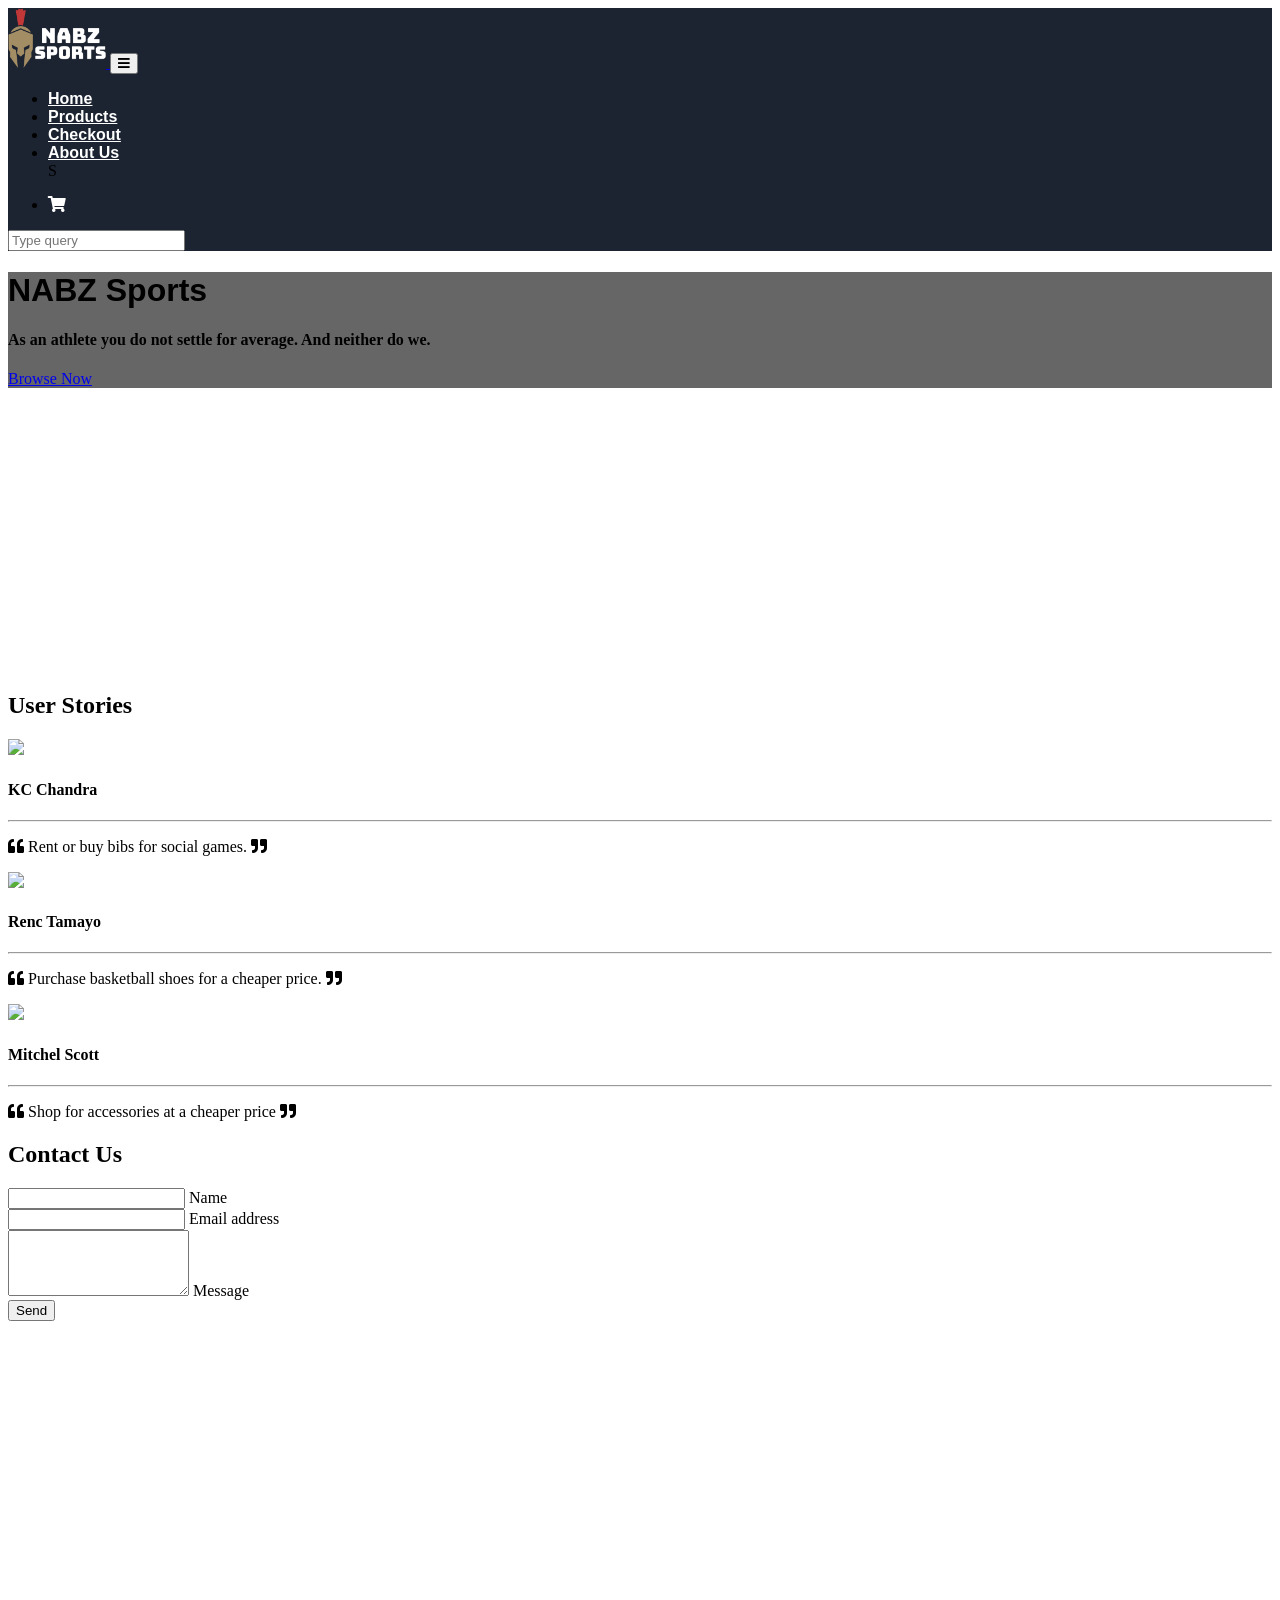
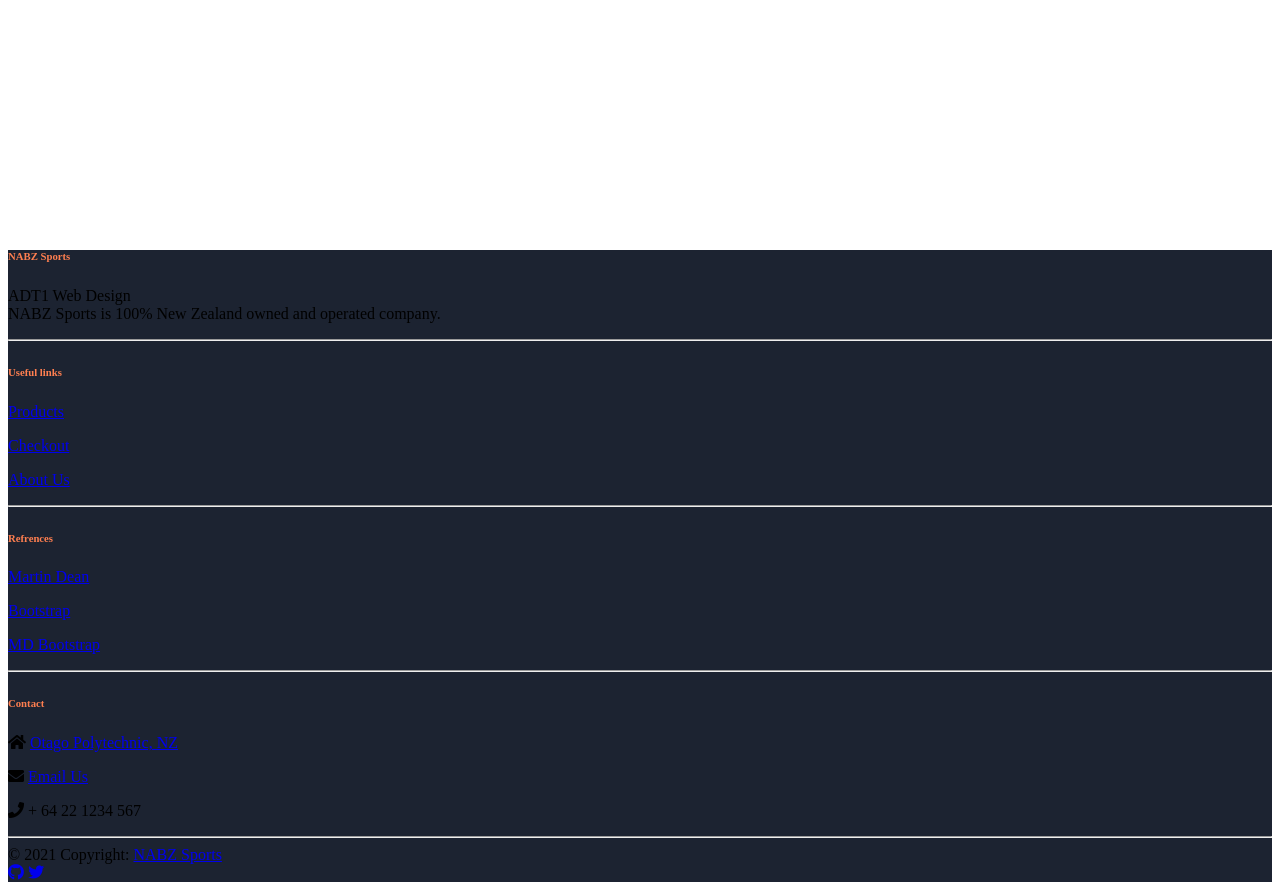
==== commit 6192d728: "Merge branch 'main' of https://github.com/nabz123/bootstrap-nabz into main" ====
--- a/index.html
+++ b/index.html
@@ -78,8 +78,8 @@
   <div class="mask" style="background-color: rgba(0, 0, 0, 0.6);">
     <div class="d-flex justify-content-center align-items-center h-100">
       <div class="text-white">
-        <h1 class="mb-3">NABZ Sports</h1>
-        <h4 class="mb-3">As an athlete you do not settle for average. And neither do we.</h4>
+        <h1 class="mb-3 home-page-heading">NABZ Sports</h1>
+        <h4 class="mb-3 ">As an athlete you do not settle for average. And neither do we.</h4>
         <a class="btn btn-outline-light btn-lg" href="/product.html" role="button">Browse Now</a>
       </div>
     </div>
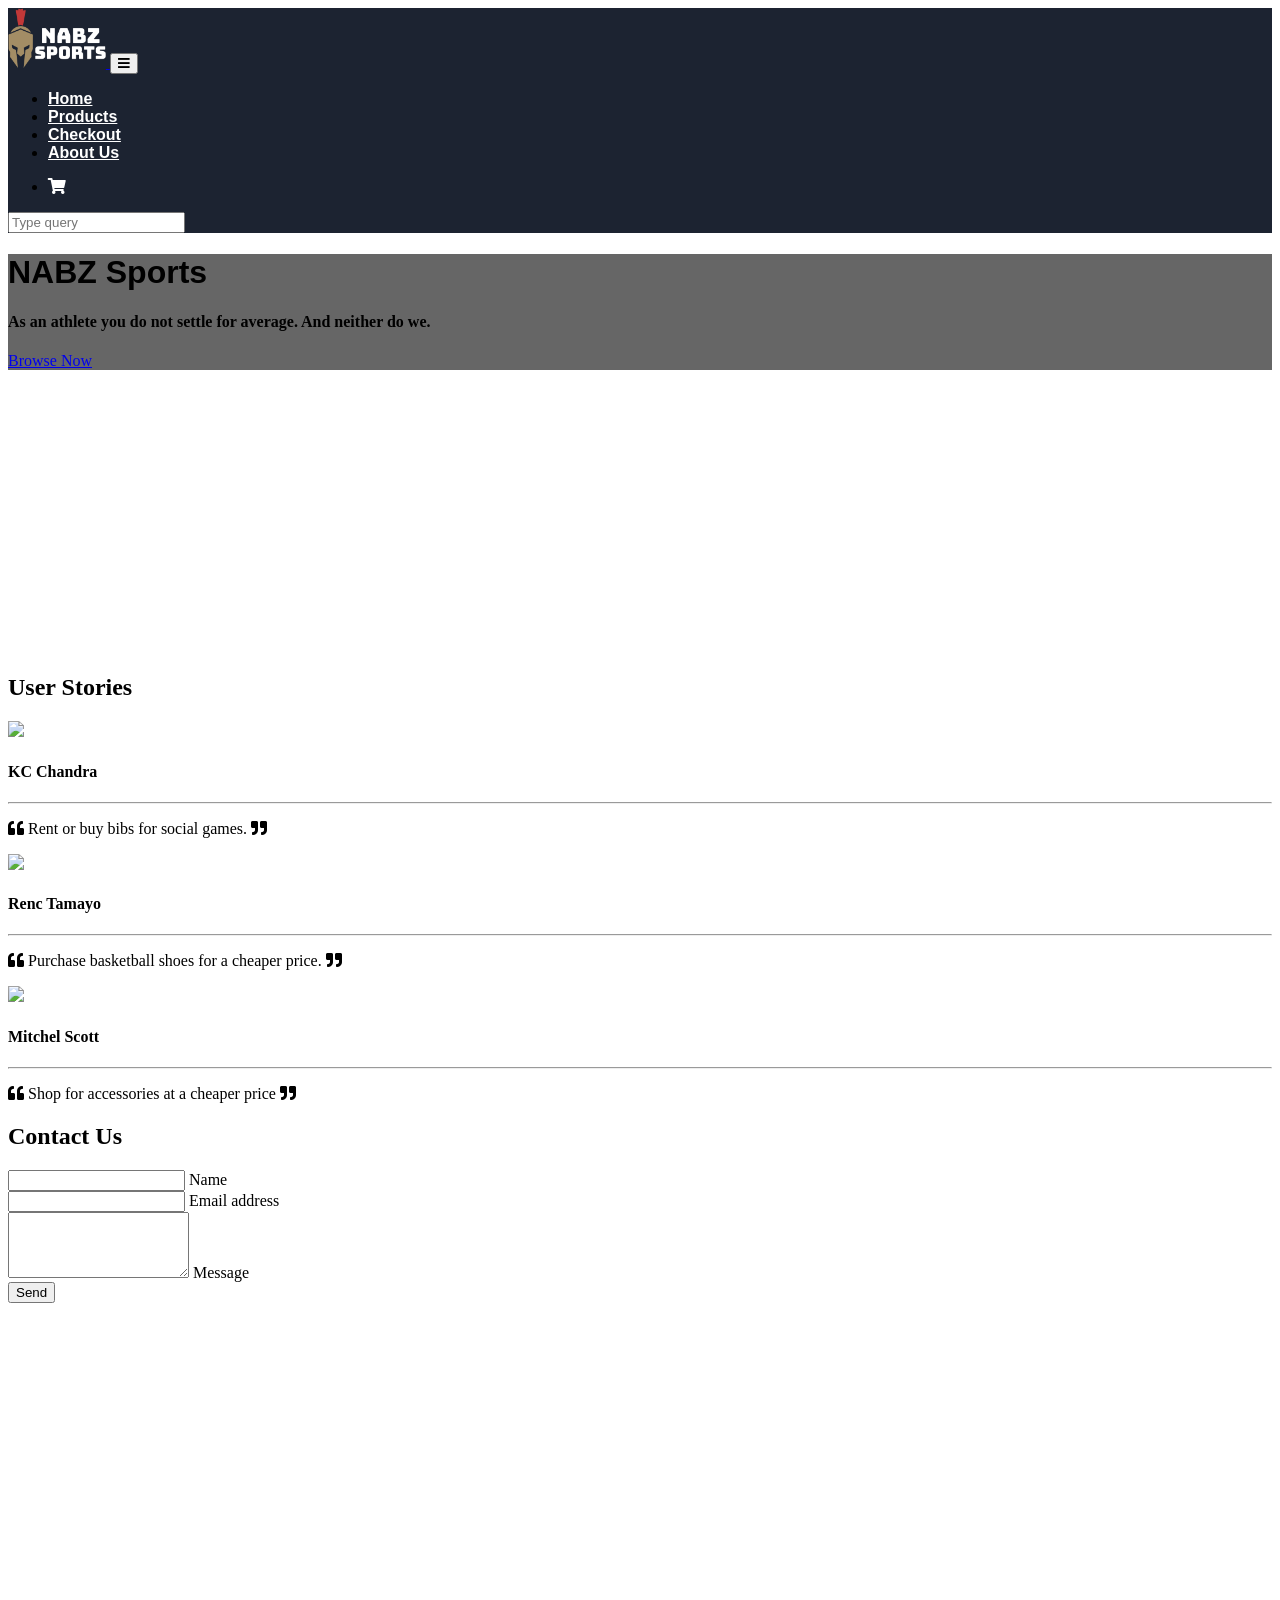
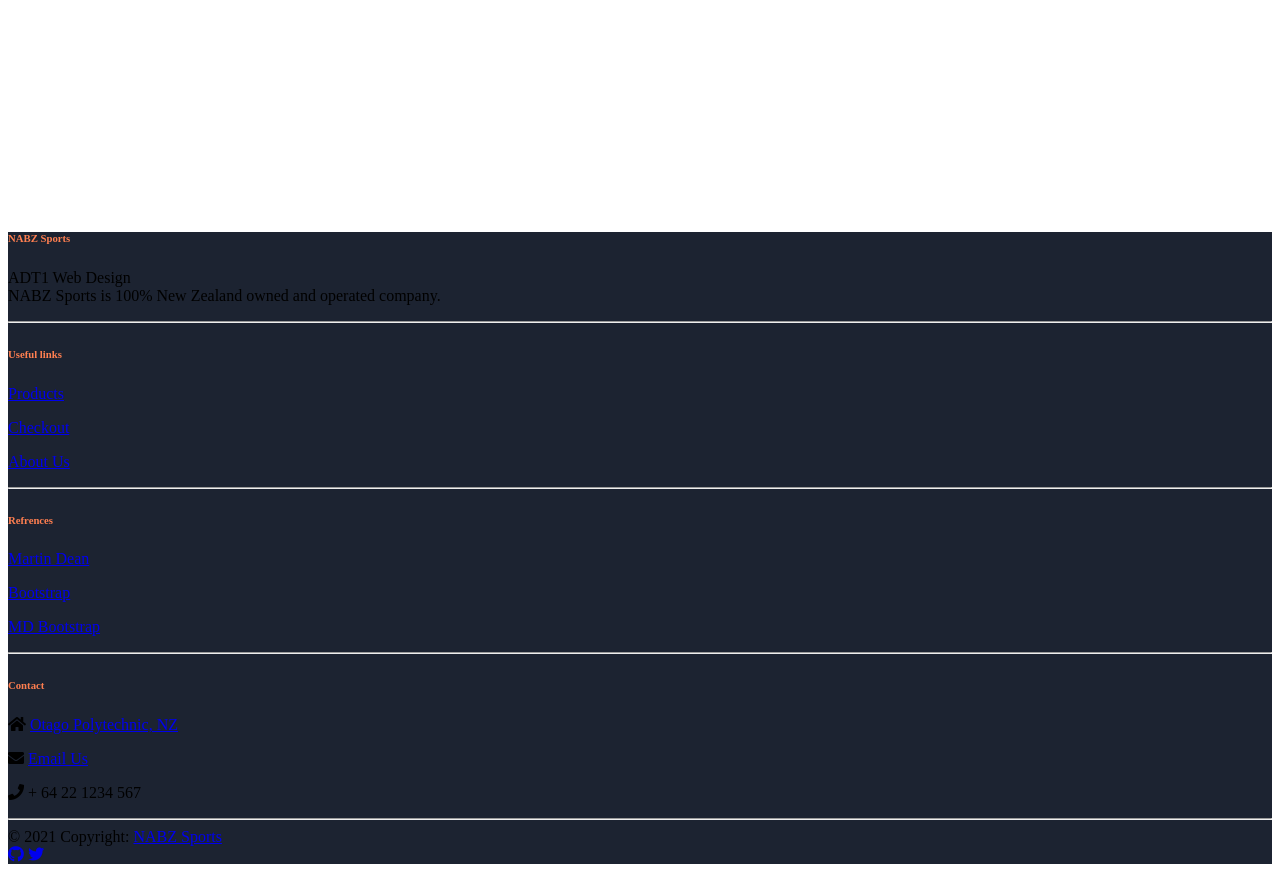
==== commit be3beb89: "c" ====
--- a/index.html
+++ b/index.html
@@ -52,7 +52,7 @@
 
             <li class="nav-item">
               <a class="nav-link" href="about.html">About Us</a>
-            </li>S
+            </li>
           </ul>
 
           <!-- Icons -->
